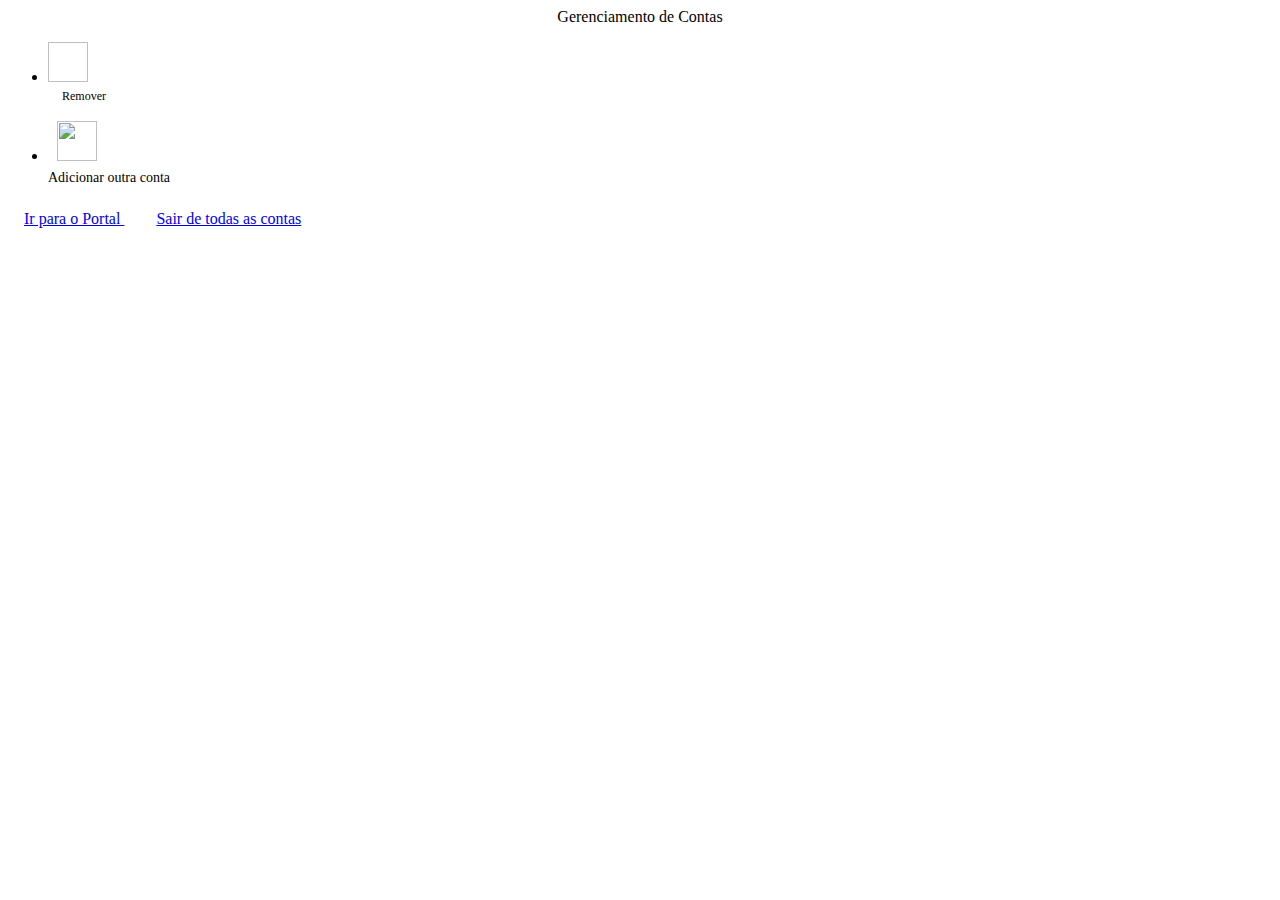
==== src/main/resources/templates/index.html @ fadb0558 "Adição de botão para redirectionar para Portal." ====
<!DOCTYPE html>
<html lang="en" class="loading" xmlns:th="https://www.thymeleaf.org">

<head>
  <meta http-equiv="Content-Type" content="text/html; charset=UTF-8">
  <meta http-equiv="X-UA-Compatible" content="IE=edge">
  <meta name="viewport" content="width=device-width, initial-scale=1">
  <meta name="description" content="Ottimizza Conta do Usuario.">
  <meta name="keywords" content="Ottimizza, Ottimizza conta, Ottimizza entrar, Ottimizza login">
  <meta name="author" content="Ottimizza">
  <title th:text="${title}"></title>
  <link href="https://fonts.googleapis.com/css?family=Rubik:300,400,500,700,900|Montserrat:300,400,500,600,700,800,900"
    rel="stylesheet">
  <link
    href="https://fonts.googleapis.com/css2?family=Open+Sans:ital,wght@0,300;0,400;0,600;0,700;0,800;1,300;1,400;1,600;1,700;1,800&display=swap"
    rel="stylesheet">
  <link rel="stylesheet" type="text/css" href="/assets/fonts/font-awesome/css/font-awesome.min.css">
  <link rel="stylesheet" type="text/css" th:href="@{/css/index.css}">
  <link rel="stylesheet" type="text/css" th:href="@{/css/global.css}">
</head>

<body>

  <div class="page-wrapper">
    <div class="form-container">
      <div class="form-header" style="text-align: center;">
        Gerenciamento de Contas
      </div>
      <form class="form-body" method="post" action="/switch">
        <ul class="oauthusers">
          <li class="oauthuser" th:each="authenticatedAccount: ${authenticatedAccounts}"
            th:data-identifier="${authenticatedAccount.username}" th:data-alias="${authenticatedAccount.alias}">
            <div class="oauthuser-details">
              <div class="avatar">
                <img th:src="${authenticatedAccount.avatar}"
                  onerror="this.onerror=null;this.src='/assets/img/portrait/avatars/portrait.png';" width="40"
                  height="40" class="img-thumbnail rounded-circle">
              </div>
              <div class="details">
                <div class="name">
                  <span th:text="${authenticatedAccount.firstName}"></span>
                  <span th:text="${authenticatedAccount.lastName}"></span>
                </div>
                <div class="username">
                  <small th:text="${authenticatedAccount.username}"></small>
                </div>
              </div>
              <div class="action" style="display: none;">
                <a class="button" style="margin: 4px;padding: 4px 10px;font-size: 12px; " href="/logout">
                  <i class="fa fa-caret-down"></i>
                </a>
              </div>
            </div>
            <div class="oauthuser-actions">
              <div class="action">
                <a th:data-oauthuser="${authenticatedAccount.alias}" class="button"
                  style="margin: 4px;padding: 4px 10px;font-size: 12px; " onclick="oauthSingleUserLogout(this)">
                  Remover
                </a>
              </div>
            </div>
          </li>
          <li id="add-oauthuser" class="oauthuser">
            <div class="oauthuser-details" style="border: none;padding: 0.5rem 0;">
              <div class="avatar">
                <img src="https://cdn.iconscout.com/icon/free/png-512/add-person-1767897-1502150.png" width="40"
                  height="40" class="img-thumbnail rounded-circle" style="padding: 9px 9px;border: none"></a>
              </div>
              <div class="details">
                <div class="name" style="font-size: 14px;">
                  <span>Adicionar outra conta</span>
                </div>
              </div>
            </div>
          </li>
        </ul>
      </form>
      <div class="card-footer" style="flex-direction: column;">
        <a class="button" style="margin: 16px;margin-bottom: 8px;" href="/oauth/authorize/oauthchooseaccount">
          Ir para o Portal
        </a>
        <a class="button" style="margin: 16px;margin-top: 8px" href="/logout">
          Sair de todas as contas
        </a>
      </div>
    </div>
  </div>
  </div>

  <script>
    const LOGIN_FORM_URL = '/login';
    const REDIRECT_PARAM = "redirect";


    /**
      * sends a request to the specified url from a form. this will change the window location.
      * @param {string} path the path to send the post request to
      * @param {object} params the paramiters to add to the url
      * @param {string} [method=post] the method to use on the form
      */

    function post(path, params, method = 'post') {

      // The rest of this code assumes you are not using a library.
      // It can be made less wordy if you use one.
      const form = document.createElement('form');
      form.method = method;
      form.action = path;

      for (const key in params) {
        if (params.hasOwnProperty(key)) {
          const hiddenField = document.createElement('input');
          hiddenField.type = 'hidden';
          hiddenField.name = key;
          hiddenField.value = params[key];

          form.appendChild(hiddenField);
        }
      }

      document.body.appendChild(form);
      form.submit();
    }

    let elements = document.querySelectorAll('.oauthuser');
    let addAuthenticatedAccountElement = document.querySelector('#add-oauthuser');

    const SHOW_OAUTHUSER_ACTION_CLASS = 'show-actions';

    elements.forEach(function (element) {
      const IDENTIFIER = element.getAttribute('data-identifier');
      const XOAUTHUSER = element.getAttribute('data-alias');

      element.addEventListener('click', () => {
        const classname = SHOW_OAUTHUSER_ACTION_CLASS;
        // 
        if (element.classList.contains(classname)) {
          clearClass(elements, SHOW_OAUTHUSER_ACTION_CLASS);
        } else {
          clearClass(elements, SHOW_OAUTHUSER_ACTION_CLASS);
          element.classList.add(SHOW_OAUTHUSER_ACTION_CLASS);
        }
      });
    });

    let oauthSingleUserLogout = ((element) => {
      const OAUTHUSER = element.getAttribute('data-oauthuser');
      post(`/oauth/${OAUTHUSER}/logout`, {});
    });


    let clearClass = ((elements, classname) => {
      elements.forEach((element) => {
        element.classList.remove(classname)
      });
    });

    let toggleClass = ((element, classname) => {
      element.classList.contains(classname) ?
        element.classList.remove(classname)
        : element.classList.add(classname);
    });


    addAuthenticatedAccountElement.addEventListener('click', () => {
      window.location.href = `${LOGIN_FORM_URL}?${REDIRECT_PARAM}=${window.location.pathname}`;
    });

  </script>
</body>


</html>
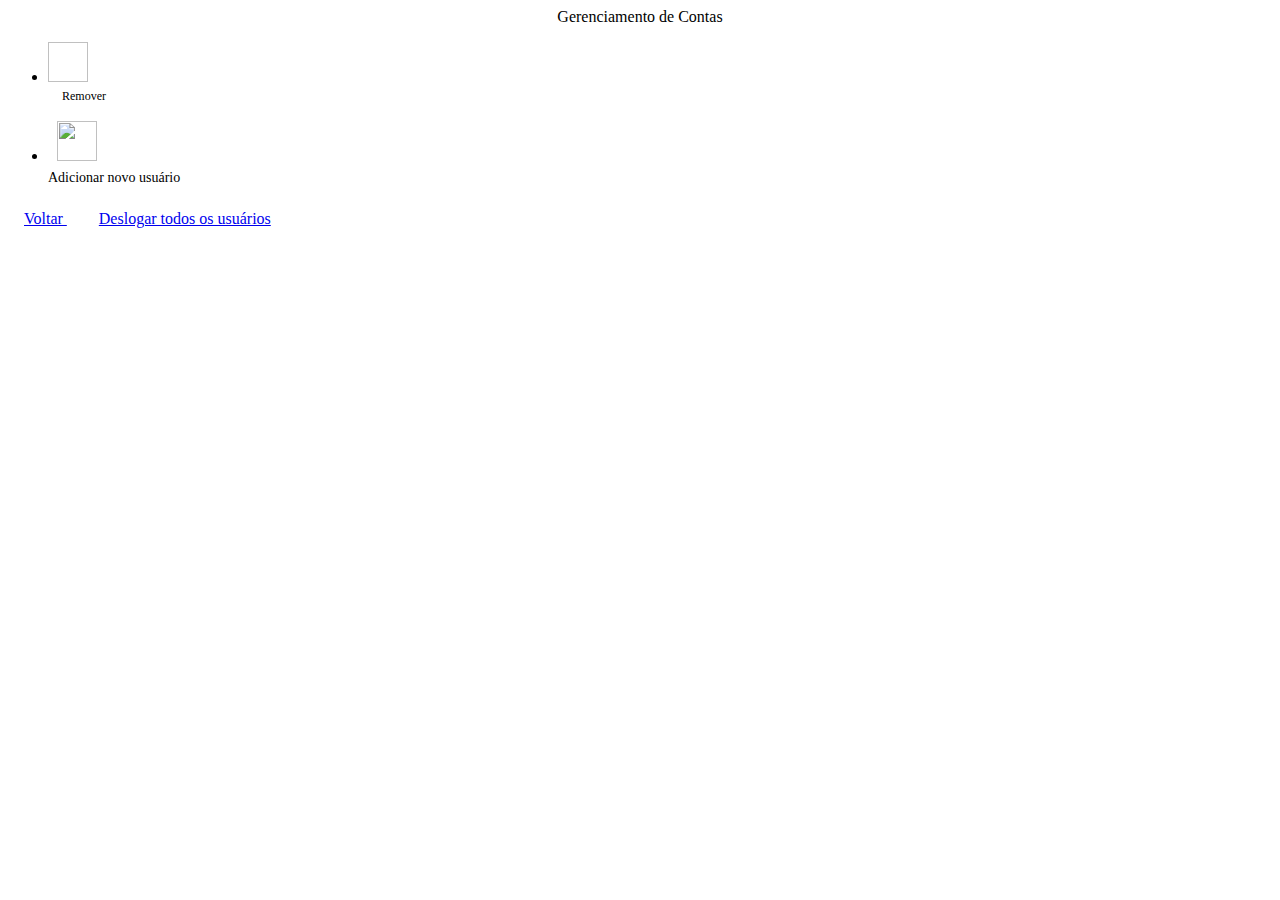
==== commit 720f0357: "Changing labels and background" ====
--- a/src/main/resources/templates/index.html
+++ b/src/main/resources/templates/index.html
@@ -68,7 +68,7 @@
               </div>
               <div class="details">
                 <div class="name" style="font-size: 14px;">
-                  <span>Adicionar outra conta</span>
+                  <span>Adicionar novo usuário</span>
                 </div>
               </div>
             </div>
@@ -77,10 +77,10 @@
       </form>
       <div class="card-footer" style="flex-direction: column;">
         <a class="button" style="margin: 16px;margin-bottom: 8px;" href="/oauth/authorize/oauthchooseaccount">
-          Ir para o Portal
+          Voltar
         </a>
         <a class="button" style="margin: 16px;margin-top: 8px" href="/logout">
-          Sair de todas as contas
+          Deslogar todos os usuários
         </a>
       </div>
     </div>
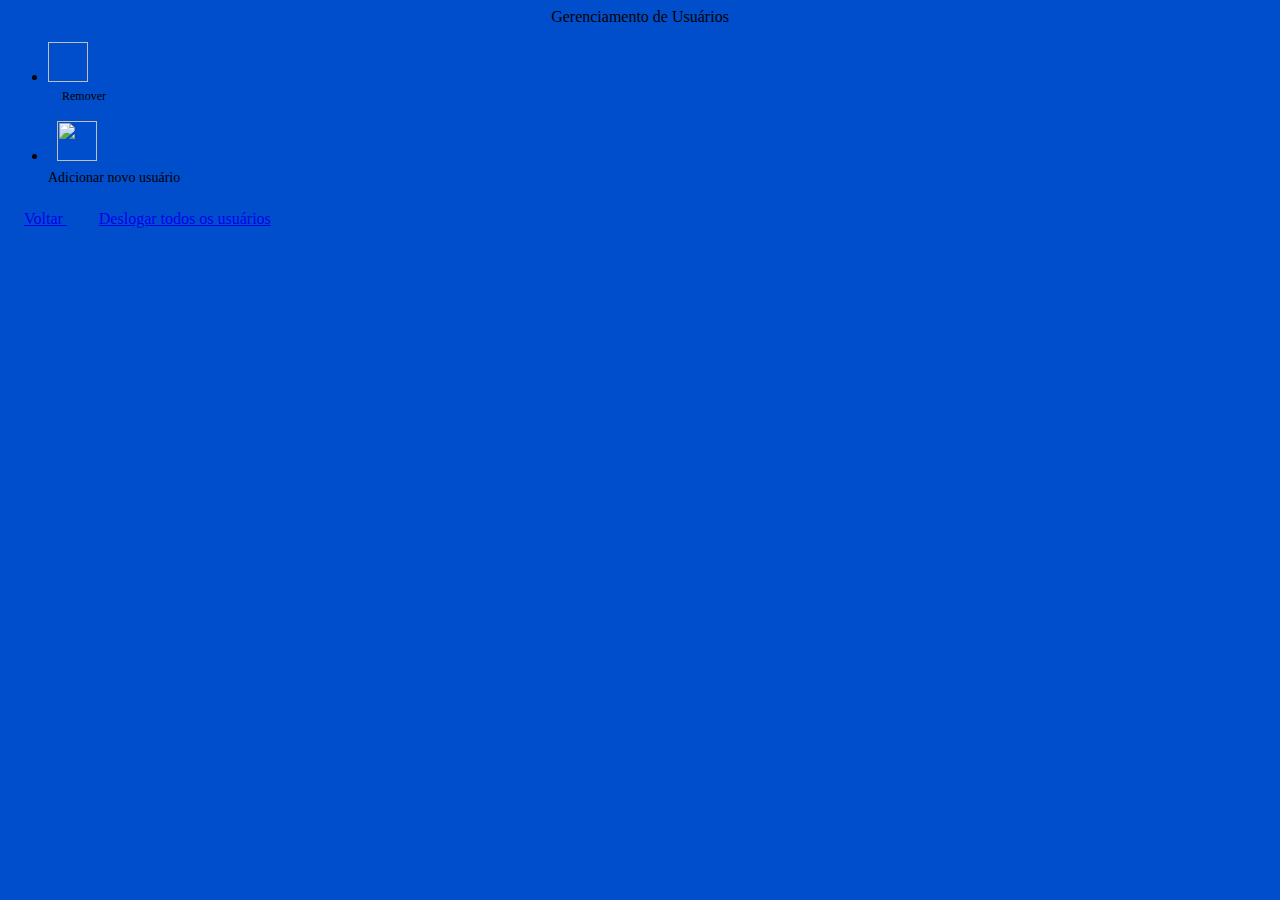
==== commit 286068d8: "..." ====
--- a/src/main/resources/templates/index.html
+++ b/src/main/resources/templates/index.html
@@ -24,7 +24,7 @@
   <div class="page-wrapper">
     <div class="form-container">
       <div class="form-header" style="text-align: center;">
-        Gerenciamento de Contas
+        Gerenciamento de Usuários
       </div>
       <form class="form-body" method="post" action="/switch">
         <ul class="oauthusers">
@@ -86,6 +86,16 @@
     </div>
   </div>
   </div>
+
+  <script th:inline="javascript">
+    /*<![CDATA[*/
+    
+      var colorOfBackground = /*[[${backgroundColor}]]*/ '#004ecb'
+      const body = window.document.querySelector('body');
+      body.style.backgroundColor = colorOfBackground;
+    
+    /*]]>*/
+  </script>
 
   <script>
     const LOGIN_FORM_URL = '/login';
